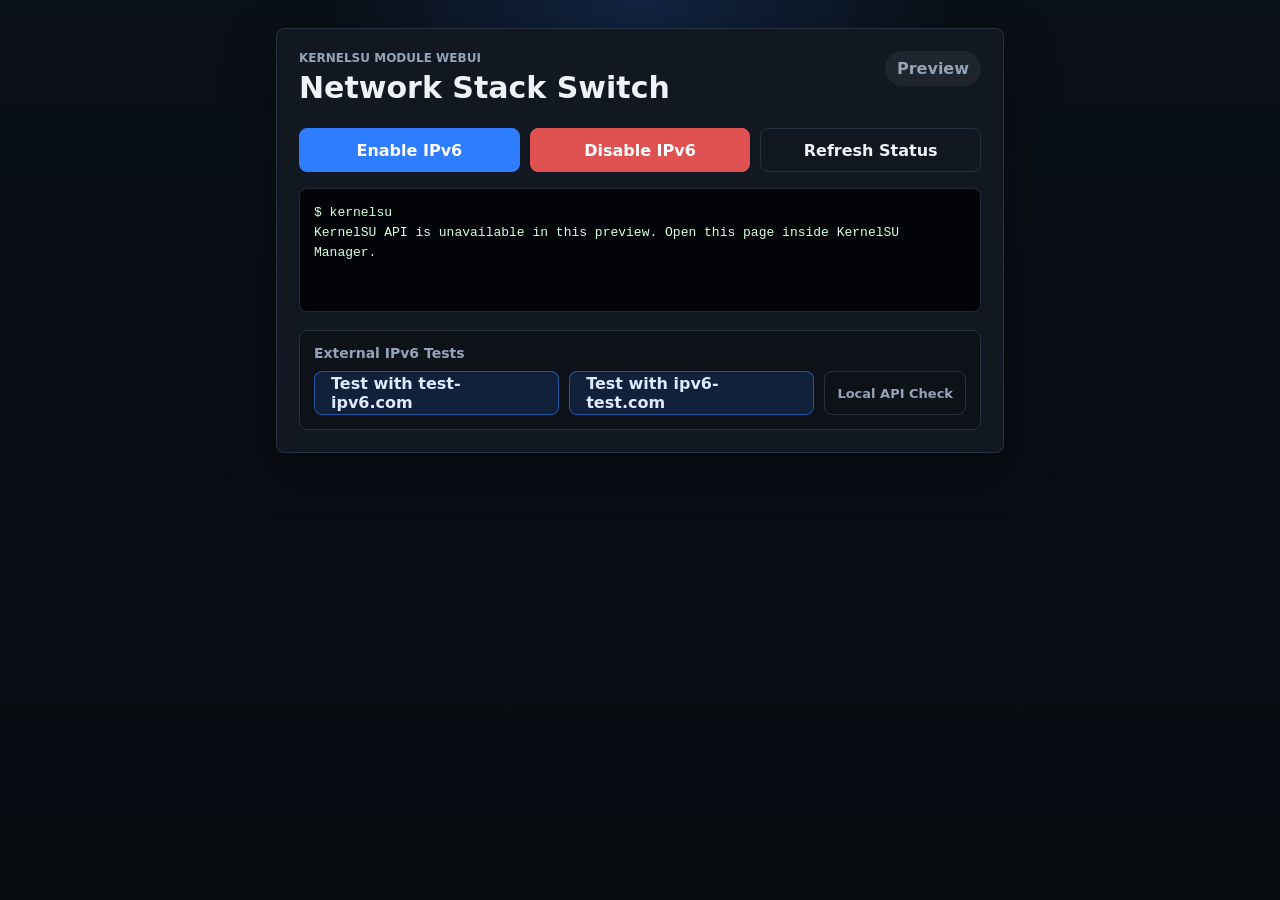
==== webroot/index.html @ 525676ae "Add KernelSU Webroot pre-release UI" ====
<!doctype html>
<html lang="en">
  <head>
    <meta charset="utf-8" />
    <meta name="viewport" content="width=device-width, initial-scale=1" />
    <title>Network Stack Switch</title>
    <link rel="stylesheet" href="style.css" />
  </head>
  <body>
    <main class="shell">
      <section class="panel">
        <div class="topbar">
          <div>
            <p class="eyebrow">KernelSU Module WebUI</p>
            <h1>Network Stack Switch</h1>
          </div>
          <div id="stateBadge" class="badge pending">Ready</div>
        </div>

        <div class="actions" aria-label="IPv6 controls">
          <button id="enableBtn" class="primary" type="button">Enable IPv6</button>
          <button id="disableBtn" class="danger" type="button">Disable IPv6</button>
          <button id="refreshBtn" type="button">Refresh Status</button>
        </div>

        <pre id="output" class="terminal" aria-live="polite">$ ipv6_manager json-status
KernelSU WebUI ready.</pre>

        <div class="checkPanel">
          <h2>External IPv6 Tests</h2>
          <div class="checkActions">
            <a class="buttonLink primaryLink" href="https://test-ipv6.com/" target="_blank" rel="noreferrer">
              Test with test-ipv6.com
            </a>
            <a class="buttonLink primaryLink" href="https://ipv6-test.com/" target="_blank" rel="noreferrer">
              Test with ipv6-test.com
            </a>
            <button id="onlineCheckBtn" class="secondaryCheck" type="button">Local API Check</button>
          </div>
        </div>
      </section>
    </main>
    <script type="module" src="app.js"></script>
  </body>
</html>
---- webroot/style.css ----
:root {
  color-scheme: dark;
  --bg: #080b10;
  --panel: #121821;
  --panel-2: #0d1219;
  --text: #eef3f8;
  --muted: #94a3b8;
  --line: #263241;
  --primary: #2f7dff;
  --danger: #e05252;
  --enabled: #43d17d;
  --disabled: #ff9f5a;
  --terminal: #020407;
  --terminal-text: #d7ffe3;
  --shadow: 0 18px 50px rgba(0, 0, 0, 0.35);
}

* {
  box-sizing: border-box;
}

body {
  margin: 0;
  min-height: 100vh;
  background:
    radial-gradient(circle at top, rgba(47, 125, 255, 0.18), transparent 28%),
    linear-gradient(180deg, #0a1018 0%, #080b10 100%);
  color: var(--text);
  font-family:
    Inter, ui-sans-serif, system-ui, -apple-system, BlinkMacSystemFont, "Segoe UI",
    sans-serif;
}

button {
  min-height: 44px;
  border: 1px solid var(--line);
  border-radius: 8px;
  background: transparent;
  color: var(--text);
  cursor: pointer;
  font: inherit;
  font-weight: 650;
  padding: 0 16px;
}

a.buttonLink {
  display: inline-flex;
  align-items: center;
  justify-content: center;
  min-height: 44px;
  border: 1px solid var(--line);
  border-radius: 8px;
  color: var(--text);
  font-weight: 650;
  padding: 0 16px;
  text-decoration: none;
}

a.primaryLink {
  background: rgba(47, 125, 255, 0.14);
  border-color: rgba(47, 125, 255, 0.55);
  color: #dce9ff;
}

button:disabled {
  cursor: wait;
  opacity: 0.55;
}

.shell {
  width: min(760px, 100%);
  margin: 0 auto;
  padding: 28px 16px;
}

.panel {
  background: var(--panel);
  border: 1px solid var(--line);
  border-radius: 8px;
  box-shadow: var(--shadow);
  padding: 22px;
}

.topbar {
  display: flex;
  align-items: flex-start;
  justify-content: space-between;
  gap: 16px;
}

.eyebrow {
  margin: 0 0 6px;
  color: var(--muted);
  font-size: 12px;
  font-weight: 700;
  letter-spacing: 0;
  text-transform: uppercase;
}

h1,
h2 {
  margin: 0;
  letter-spacing: 0;
}

h1 {
  font-size: 30px;
  line-height: 1.1;
}

h2 {
  font-size: 16px;
}

.badge {
  min-width: 96px;
  border-radius: 999px;
  font-weight: 750;
  padding: 8px 12px;
  text-align: center;
  white-space: nowrap;
}

.badge.enabled {
  background: rgba(21, 127, 59, 0.12);
  color: var(--enabled);
}

.badge.disabled {
  background: rgba(143, 59, 22, 0.13);
  color: var(--disabled);
}

.badge.pending,
.badge.error {
  background: rgba(104, 112, 125, 0.15);
  color: var(--muted);
}

.actions {
  display: grid;
  grid-template-columns: repeat(3, minmax(0, 1fr));
  gap: 10px;
  margin: 24px 0 16px;
}

.primary {
  background: var(--primary);
  border-color: var(--primary);
  color: #ffffff;
}

.danger {
  background: var(--danger);
  border-color: var(--danger);
  color: #ffffff;
}

.terminal {
  min-height: 124px;
  margin: 0;
  overflow: auto;
  border: 1px solid #1f2a37;
  border-radius: 8px;
  background: var(--terminal);
  color: var(--terminal-text);
  font-family:
    "SFMono-Regular", Consolas, "Liberation Mono", Menlo, ui-monospace, monospace;
  font-size: 13px;
  line-height: 1.55;
  padding: 14px;
  white-space: pre-wrap;
}

.checkPanel {
  margin-top: 18px;
  border: 1px solid var(--line);
  border-radius: 8px;
  background: var(--panel-2);
  padding: 14px;
}

.checkPanel h2 {
  color: var(--muted);
  font-size: 14px;
  margin-bottom: 10px;
}

.checkActions {
  display: grid;
  grid-template-columns: repeat(2, minmax(0, 1fr)) auto;
  gap: 10px;
}

.secondaryCheck {
  min-height: 38px;
  color: var(--muted);
  font-size: 13px;
  font-weight: 650;
  padding: 0 12px;
}

@media (max-width: 560px) {
  .shell {
    padding: 12px;
  }

  .panel {
    padding: 16px;
  }

  .topbar,
  .actions,
  .checkActions {
    grid-template-columns: 1fr;
  }

  .topbar {
    display: grid;
  }

  .badge {
    width: 100%;
  }
}
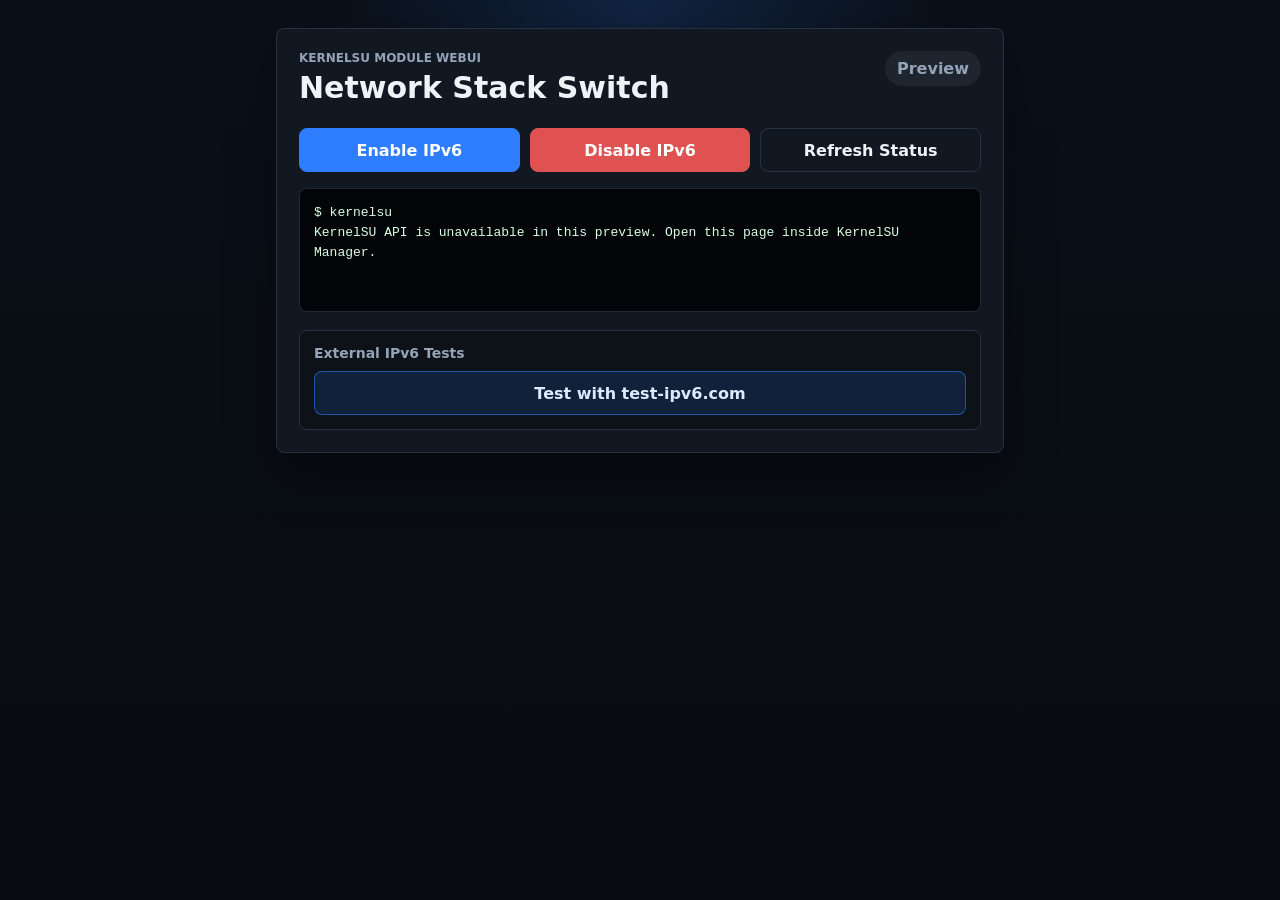
==== commit 12774cf4: "Improve IPv6 switching reliability" ====
--- a/webroot/index.html
+++ b/webroot/index.html
@@ -29,13 +29,9 @@
         <div class="checkPanel">
           <h2>External IPv6 Tests</h2>
           <div class="checkActions">
-            <a class="buttonLink primaryLink" href="https://test-ipv6.com/" target="_blank" rel="noreferrer">
+            <button id="externalTestBtn" class="buttonLink primaryLink" type="button">
               Test with test-ipv6.com
-            </a>
-            <a class="buttonLink primaryLink" href="https://ipv6-test.com/" target="_blank" rel="noreferrer">
-              Test with ipv6-test.com
-            </a>
-            <button id="onlineCheckBtn" class="secondaryCheck" type="button">Local API Check</button>
+            </button>
           </div>
         </div>
       </section>
--- a/webroot/style.css
+++ b/webroot/style.css
@@ -43,7 +43,8 @@
   padding: 0 16px;
 }
 
-a.buttonLink {
+a.buttonLink,
+button.buttonLink {
   display: inline-flex;
   align-items: center;
   justify-content: center;
@@ -56,7 +57,8 @@
   text-decoration: none;
 }
 
-a.primaryLink {
+a.primaryLink,
+button.primaryLink {
   background: rgba(47, 125, 255, 0.14);
   border-color: rgba(47, 125, 255, 0.55);
   color: #dce9ff;
@@ -135,6 +137,37 @@
 .badge.error {
   background: rgba(104, 112, 125, 0.15);
   color: var(--muted);
+}
+
+.badge.running {
+  background: rgba(47, 125, 255, 0.14);
+  color: #dce9ff;
+}
+
+.badge.running::after {
+  display: inline-block;
+  width: 1.2em;
+  content: "";
+  animation: loadingDots 1.1s steps(4, end) infinite;
+}
+
+@keyframes loadingDots {
+  0% {
+    content: "";
+  }
+
+  25% {
+    content: ".";
+  }
+
+  50% {
+    content: "..";
+  }
+
+  75%,
+  100% {
+    content: "...";
+  }
 }
 
 .actions {
@@ -188,16 +221,8 @@
 
 .checkActions {
   display: grid;
-  grid-template-columns: repeat(2, minmax(0, 1fr)) auto;
+  grid-template-columns: 1fr;
   gap: 10px;
-}
-
-.secondaryCheck {
-  min-height: 38px;
-  color: var(--muted);
-  font-size: 13px;
-  font-weight: 650;
-  padding: 0 12px;
 }
 
 @media (max-width: 560px) {
